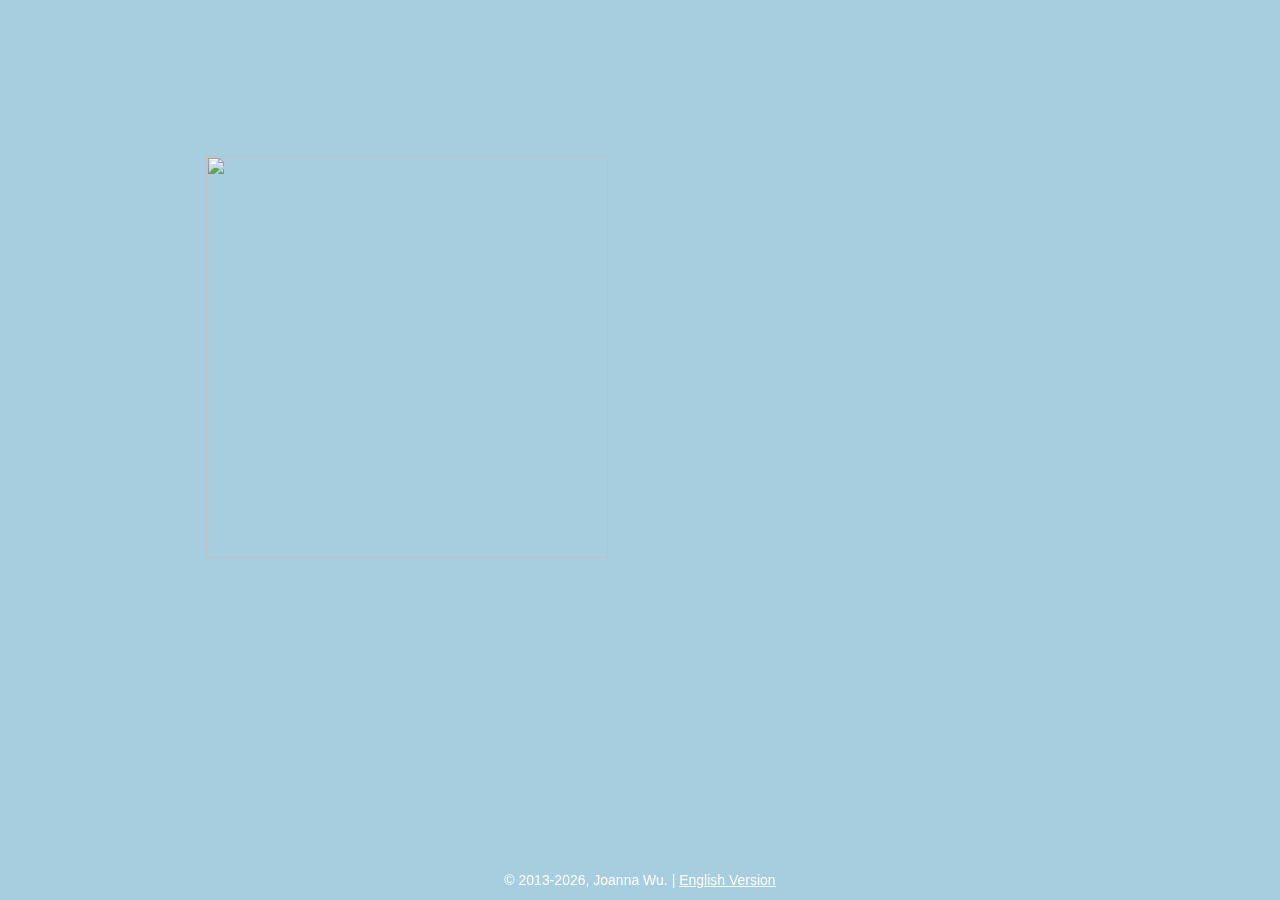
==== 2013/index.html @ e1ab03ad "update" ====
<!doctype html>
<html lang="zh-CN">
<head>
  <meta charset="UTF-8">
  <title>小雪的个人主页</title>
  <link rel="stylesheet" href="css/style.css" type="text/css" media="screen"/>

  <!-- Favicon -->
  <link rel="apple-touch-icon" sizes="57x57" href="favicons/apple-touch-icon-57x57.png" />
  <link rel="apple-touch-icon" sizes="114x114" href="favicons/apple-touch-icon-114x114.png" />
  <link rel="apple-touch-icon" sizes="72x72" href="favicons/apple-touch-icon-72x72.png" />
  <link rel="apple-touch-icon" sizes="60x60" href="favicons/apple-touch-icon-60x60.png" />
  <link rel="apple-touch-icon" sizes="120x120" href="favicons/apple-touch-icon-120x120.png" />
  <link rel="apple-touch-icon" sizes="76x76" href="favicons/apple-touch-icon-76x76.png" />
  <link rel="icon" type="image/png" href="favicons/favicon-96x96.png" sizes="96x96" />
  <link rel="icon" type="image/png" href="favicons/favicon-32x32.png" sizes="32x32" />
  <link rel="icon" type="image/png" href="favicons/favicon-16x16.png" sizes="16x16" />
  <meta name="msapplication-TileColor" content="#da532c" />
  <meta name="p:domain_verify" content="a14e7729d8ecce3ee3d6c8b233af95cb"/>
  <style>
    *{
      margin:0;
      padding:0;
    }
    body{
      font-family:Arial;
      background:#a7cede no-repeat top right;
    }
    .title{
      position:absolute;
      top:0px;
      right:0px;
      width:570px;
      height:130px;
      background:#a7cede url(http://wileam-file.b0.upaiyun.com/sprite.png) no-repeat top left;
      background-position: -10px -10px;
    }
  </style>

  <!-- Start of Async Drift Code -->
  <script>
  !function() {
    var t;
    if (t = window.driftt = window.drift = window.driftt || [], !t.init) return t.invoked ? void (window.console && console.error && console.error("Drift snippet included twice.")) : (t.invoked = !0, 
    t.methods = [ "identify", "config", "track", "reset", "debug", "show", "ping", "page", "hide", "off", "on" ], 
    t.factory = function(e) {
      return function() {
        var n;
        return n = Array.prototype.slice.call(arguments), n.unshift(e), t.push(n), t;
      };
    }, t.methods.forEach(function(e) {
      t[e] = t.factory(e);
    }), t.load = function(t) {
      var e, n, o, i;
      e = 3e5, i = Math.ceil(new Date() / e) * e, o = document.createElement("script"), 
      o.type = "text/javascript", o.async = !0, o.crossorigin = "anonymous", o.src = "https://js.driftt.com/include/" + i + "/" + t + ".js", 
      n = document.getElementsByTagName("script")[0], n.parentNode.insertBefore(o, n);
    });
  }();
  drift.SNIPPET_VERSION = '0.3.1';
  drift.load('6mvxkv4xu924');
  </script>
  <!-- End of Async Drift Code -->
  
  <!--[if IE]>
  <style>
    .circle{
      background:transparent url(images/circleIE.gif) no-repeat top left;
    }
    .description ul a{
      font-weight:normal;
    }
  </style>
  <![endif]-->
</head>
<body>
  <div id="content">
    <div class="title"></div>
    <div class="wrapper">
      <div id="images" class="images">
        <img id="image_about" src="http://wileam-file.b0.upaiyun.com/reading.png" alt="" width="402" height="402" style="display:block;"/>
        <img id="image_lifeblog" src="http://wileam-file.b0.upaiyun.com/life.png" alt="" width="402" height="402"/>
        <img id="image_techblog" src="http://wileam-file.b0.upaiyun.com/coding.png" alt="" width="402" height="402" />
      </div>
      <div class="circleBig">
        <div id="menu" class="menu">
          <a id="about" class="about" href="http://about.me/joanna.wu" target="_blank">About Me</a>
          <a id="lifeblog" class="lifeblog" href="http://blog.wileam.com/" target="_blank">Life Blog</a>
          <a id="techblog" class="techblog" href="http://code.wileam.com/" target="_blank">Tech Blog</a>
        </div>
      </div>
    </div>
    <div id="circle_about" class="circle">
      <div class="description">
        <ul>
          <li>
            <p>码农、书女、旅人</p>
          </li>
          <li>
            <p>@wileam</p>
          </li>
          <li>
            <ul class="social-icons">
              <li>
                <a href="https://github.com/wileam/" target="_blank" class="social_github"></a>
              </li>
              <li>
                <a href="http://www.douban.com/people/wileam/" target="_blank" class="social_douban"></a>
              </li>
              <li>
                <a href="http://weibo.com/wileam" target="_blank" class="social_weibo"></a>
              </li>
            </ul>
          </li>
        </ul>
      </div>
    </div>

    <div id="circle_lifeblog" class="circle">
      <div class="description">
        <ul>
          <li>
            <p>看戏、阅读、旅行、生活、随想。</p>
          </li>
          <li>
            <p><small>Powered by Hexo.</small></p>
          </li>
        </ul>
      </div>
    </div>

    <div id="circle_techblog" class="circle">
      <div class="description">
        <ul>
          <li>
            <p>我相信开放、交流与分享的力量。</p>
          </li>
          <li>
            <p><small>Powered by Hexo.</small></p>
          </li>
        </ul>
      </div>
    </div>

    <footer>
      <p>
        &copy; 2013-<span id="J_curYear">2015</span>, Joanna Wu.
        |
        <a href="en.html">English Version</a>
      </p>
    </footer>

  </div>
  <!-- JavaScript -->
  <script type="text/javascript" src="js/jquery.min.js"></script>
  <script type="text/javascript" src="js/jquery.path.js"></script>
  <script type="text/javascript">
    $(function() {
      $('#menu > a').mouseover(
        function(){
          var $this = $(this);
          move($this,800,1);
        }
      );
      function move($elem,speed,turns){
        var id = $elem.attr('id');
        var $circle = $('#circle_'+id);

        /* if hover the same one nothing happens */
        if($circle.css('opacity')==1)
          return;

        /* change the image */
        $('#image_'+id).stop(true,true).fadeIn(650).siblings().not(this).fadeOut(650);

        /*
        if there's a circle already, then let's remove it:
        either animate it in a circular movement or just fading out, depending on the current position of it
         */
        $('#content .circle').each(function(i){
          var $theCircle = $(this);
          if($theCircle.css('opacity')==1)
            $theCircle.stop()
          .animate({
            path : new $.path.arc({
              center  : [409,359],
              radius  : 257,
              start   : 65,
              end     : -110,
              dir     : -1
            }),
            opacity: '0'
          },1500);
          else
            $theCircle.stop()
          .animate({opacity: '0'},200);
        });

        /* make the circle appear in a circular movement */
        var end = 65 - 360 * (turns-1);
        $circle.stop()
        .animate({
          path : new $.path.arc({
            center  : [409,359],
            radius  : 257,
            start   : 180,
            end     : end,
            dir     : -1
          }),
          opacity: '1'
        },speed);
      }
    });

    // get current year and update footer
    $(document).ready(function() {
      var curYear = new Date().getFullYear();
      $('#J_curYear').html(curYear);
    });
  </script>
  
  <!-- Google Analytics -->
  <script type="text/javascript">
    var _gaq = _gaq || [];
    _gaq.push(['_setAccount', 'UA-37411784-1']);
    _gaq.push(['_trackPageview']);
    (function() {
    var ga = document.createElement('script'); ga.type = 'text/javascript'; ga.async = true;

    ga.src = ('https:' == document.location.protocol ? 'https://' : 'http://') + 'stats.g.doubleclick.net/dc.js';

    var s = document.getElementsByTagName('script')[0]; s.parentNode.insertBefore(ga, s);
    })();
  </script>
</body>
</html>
---- 2013/css/style.css ----
body {
  font-size: 14px;
  line-height:20px;
}

.wrapper{
  font-family: Verdana;
  font-size:11px;
  width:600px;
  height:600px;
  position:relative;
  top:150px;
  left:200px;
}
.images img{
  display:none;
  position:absolute;
  left:6px;
  top:6px;
}
.circleBig{
  position:absolute;
  top:0px;
  left:0px;
  width:418px;
  height:418px;
  background:transparent url(http://wileam-file.b0.upaiyun.com/sprite.png) no-repeat top left;
  background-position: -10px -160px;
}
.menu{
  position:absolute;
  width:101px;
  height:74px;
  top:240px;
  left:260px;
  z-index:999;
}
a.about, a.lifeblog, a.techblog{
  float:left;
  clear:both;
  height:23px;
  margin-bottom:10px;
  width:105px;
  text-indent:-2000000px;
  opacity:0.8;
  background:transparent url(http://wileam-file.b0.upaiyun.com/menu.png) no-repeat top left;
}
a.lifeblog{
  width:90px;
  background-position:-105px 0px;
}
a.techblog{
  width:88px;
  background-position:-199px 0px;
}
a.about:hover, a.lifeblog:hover, a.techblog:hover{
  opacity:1.0;
}
.circle{
  margin-top:-88px;
  margin-left:-88px;
  width:176px;
  height:176px;
  position:absolute;
  left:0;
  top:0;
  background:transparent url(http://wileam-file.b0.upaiyun.com/sprite.png) no-repeat top left;
  background-position: -10px -646px;
  z-index:10;
  opacity:0;
  filter:progid:DXImageTransform.Microsoft.Alpha(opacity=0);
}
.description{
  width:120px;
  margin:40px auto;
  text-align:center;
}
.description ul{
  list-style:none;
  text-align:center;
}
.description ul a,.description ul p {
  line-height:30px;
  font-weight:bold;
  color:#fff;
  text-decoration:none;
  /*text-transform:uppercase;*/
  font-size:14px;
  text-shadow:1px 1px 1px #aaa;
}
.description ul small {
  font-size: 10px;
}
.description ul a:hover{
  color:#f0f0f0;
}
.thumbs a img{
  border:3px solid #f9f9f9;
  -moz-box-shadow:1px 1px 2px #999;
  -webkit-box-shadow:1px 1px 2px #999;
  box-shadow:1px 1px 2px #999;
}

footer {
  position:fixed;
  width:100%;
  bottom:0;
}

footer p, footer a {
  text-align: center;
  padding-bottom: 10px;
  color:#fff;
}

/* social icons */
.social-icons {
  margin-top:10px;
  margin-left:15px;
  padding: 0;
}
.social-icons li {
  float: left;
  display: inline;
  list-style: none;
  margin-right: 5px;
  margin-bottom: 5px;
  text-indent: -9999px;
}
.social-icons li a, a.social-icon {
  width: 28px;
  height: 28px;
  display: block;
  background-position: 0 0;
  background-repeat: no-repeat;
  transition: all 0.3s ease-in-out;
  -o-transition: all 0.3s ease-in-out;
  -ms-transition: all 0.3s ease-in-out;
  -moz-transition: all 0.3s ease-in-out;
  -webkit-transition: all 0.3s ease-in-out;
}
.social-icons li:hover a {
  background-position: 0 -38px;
}

.social-icons-color li a {
  opacity: 0.7;
  background-position:0 -38px !important;
}

.social-icons-color li a:hover {
  opacity: 1;
}

.social_github {background: url(http://wileam-file.b0.upaiyun.com/icons/github.png) no-repeat;}
.social_douban {background: url(http://wileam-file.b0.upaiyun.com/icons/douban.png) no-repeat;}
.social_weibo {background: url(http://wileam-file.b0.upaiyun.com/icons/weibo.png) no-repeat;}
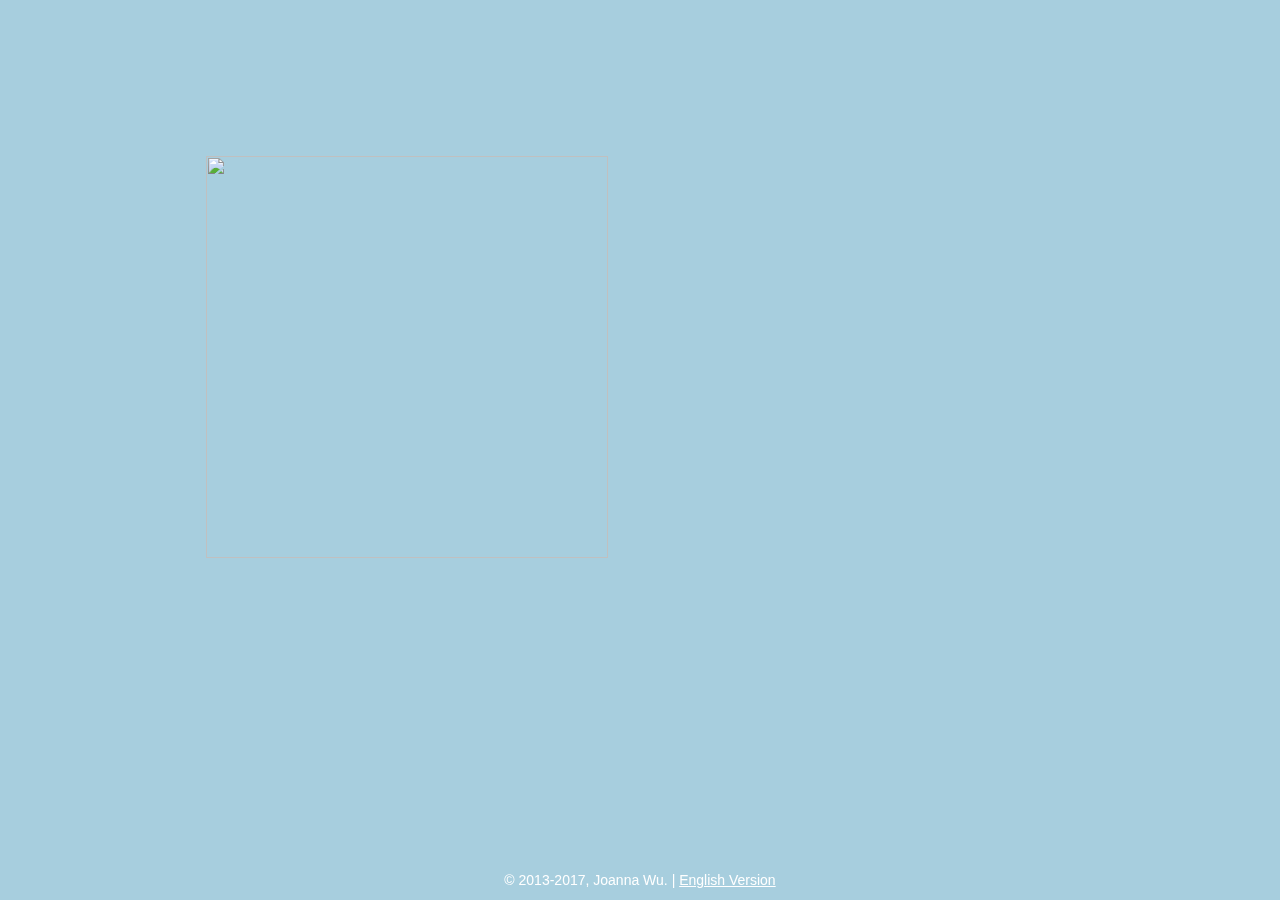
==== commit 21e572b9: "add browse happy and google analytics" ====
--- a/2013/index.html
+++ b/2013/index.html
@@ -144,7 +144,7 @@
 
     <footer>
       <p>
-        &copy; 2013-<span id="J_curYear">2015</span>, Joanna Wu.
+        &copy; 2013-<span id="J_curYear">2017</span>, Joanna Wu.
         |
         <a href="en.html">English Version</a>
       </p>
@@ -213,10 +213,10 @@
     });
 
     // get current year and update footer
-    $(document).ready(function() {
-      var curYear = new Date().getFullYear();
-      $('#J_curYear').html(curYear);
-    });
+    // $(document).ready(function() {
+    //   var curYear = new Date().getFullYear();
+    //   $('#J_curYear').html(curYear);
+    // });
   </script>
   
   <!-- Google Analytics -->
